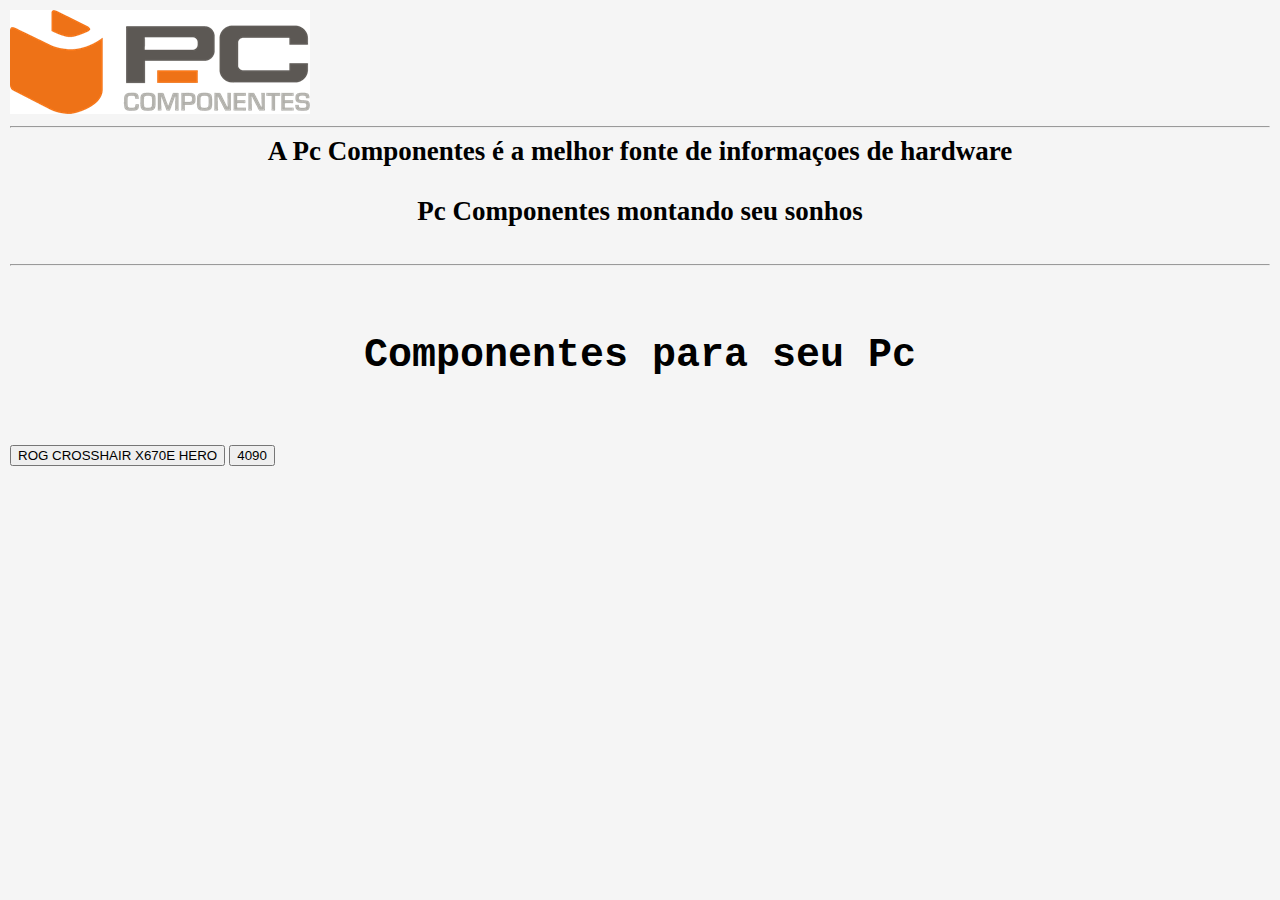
==== index.html @ c6216adf "se quiser sim mano" ====
<!DOCTYPE html>
<meta lang="pt-br">
<head>
    <meta charset="UTF-8">
    <meta name="viewport" content="width=device-width, initial-scale=1.0">
    <title>hardware</title>
    <link rel="stylesheet" href="css/style.css  ">
    <meta name="descripition" content="a melhor revendedora de Peças do norte Brasileiro" >
    <meta name="author" content="Lopes">
    <meta name="descripition" content=" Peças de compiuter">

</head>
<div id="site">
<body>
    <div id="logo"><img src="img/Logo.png" alt=></div>
    <hr>
    <h2>A Pc Componentes é a melhor fonte de informaçoes de hardware</h2>
    <h2>Pc Componentes montando seu sonhos</h2>
    <hr>
    <h5>Componentes para seu Pc</h5>
    <link rel="stylesheet" href="css/style.css">
    <a href="pagina-01.html"><button id="botaop">ROG CROSSHAIR X670E HERO</button></a>
    <a href="pagina-02.html"><button id="botaop">4090</button></a>
</div>
</meta>
---- css/style.css ----
h1 {
    color:black;
    font-size: 20px;
    text-align: left;
}
p{
    color:black;
    text-align:left;
    font-size: 20px;
    font-family: Arial, Helvetica, sans-serif;
    margin-top: 2px;
    
}        
body{
    background-color: whitesmoke;
    margin: 10px;
}





h3 {
    border: solid;
    text-align: left;
    font-size: 14px;
    font-family: Arial, Helvetica, sans-serif;
    border-radius: 9px;
    background-color: red;
    width: fit-content;
    padding: 4px;    
    border-width: 1px;
    color: white;
    font-style: initial;
    text-align: center;
    

}

#imagem {
    width: 800px;
    position: ; 
    height: 40%; 
    left: 25%;
}

#se {
    text-align: center;
    font-size: 20px;

}

#volte {
    color: rgb(0, 255, 8);
    text-align: center;
    font-size: 20px;
    text-decoration:none;
}

.botao{
    border: solid 1px rgb(0, 255, 8);
    border-radius: 13px;
    color: white;
    background-color: rgb(0, 170, 255);
    transition: background-color 0.5s ease, color 0.5s ease, transform 0.5s ease;
    align-items: center;
    width: 24.8%;
    height: 70px;
    border-color: black;
    
}
.botao:hover{
    background-color: rgb(85, 0, 255);
    color: white;
    transform: scale(1.2)
    
}

a {
 text-align: left;
}

h2{
    font-size: 27px;
    height: 60px;
    margin: auto;
    text-align: center;
}
#img{
    left: 400px;
    width: 300px;
    
    

}

h5{
    font-family: 'Courier New', Courier, monospace;
    font-size: 40px;
    text-align: center;
}

.espesificacoes {
    position: absolute;
    top: 40vh;
    right: 20px;
    
}

.video-carro{
    position: relative;
    
}
---- css/style.css ----
h1 {
    color:black;
    font-size: 20px;
    text-align: left;
}
p{
    color:black;
    text-align:left;
    font-size: 20px;
    font-family: Arial, Helvetica, sans-serif;
    margin-top: 2px;
    
}        
body{
    background-color: whitesmoke;
    margin: 10px;
}





h3 {
    border: solid;
    text-align: left;
    font-size: 14px;
    font-family: Arial, Helvetica, sans-serif;
    border-radius: 9px;
    background-color: red;
    width: fit-content;
    padding: 4px;    
    border-width: 1px;
    color: white;
    font-style: initial;
    text-align: center;
    

}

#imagem {
    width: 800px;
    position: ; 
    height: 40%; 
    left: 25%;
}

#se {
    text-align: center;
    font-size: 20px;

}

#volte {
    color: rgb(0, 255, 8);
    text-align: center;
    font-size: 20px;
    text-decoration:none;
}

.botao{
    border: solid 1px rgb(0, 255, 8);
    border-radius: 13px;
    color: white;
    background-color: rgb(0, 170, 255);
    transition: background-color 0.5s ease, color 0.5s ease, transform 0.5s ease;
    align-items: center;
    width: 24.8%;
    height: 70px;
    border-color: black;
    
}
.botao:hover{
    background-color: rgb(85, 0, 255);
    color: white;
    transform: scale(1.2)
    
}

a {
 text-align: left;
}

h2{
    font-size: 27px;
    height: 60px;
    margin: auto;
    text-align: center;
}
#img{
    left: 400px;
    width: 300px;
    
    

}

h5{
    font-family: 'Courier New', Courier, monospace;
    font-size: 40px;
    text-align: center;
}

.espesificacoes {
    position: absolute;
    top: 40vh;
    right: 20px;
    
}

.video-carro{
    position: relative;
    
}
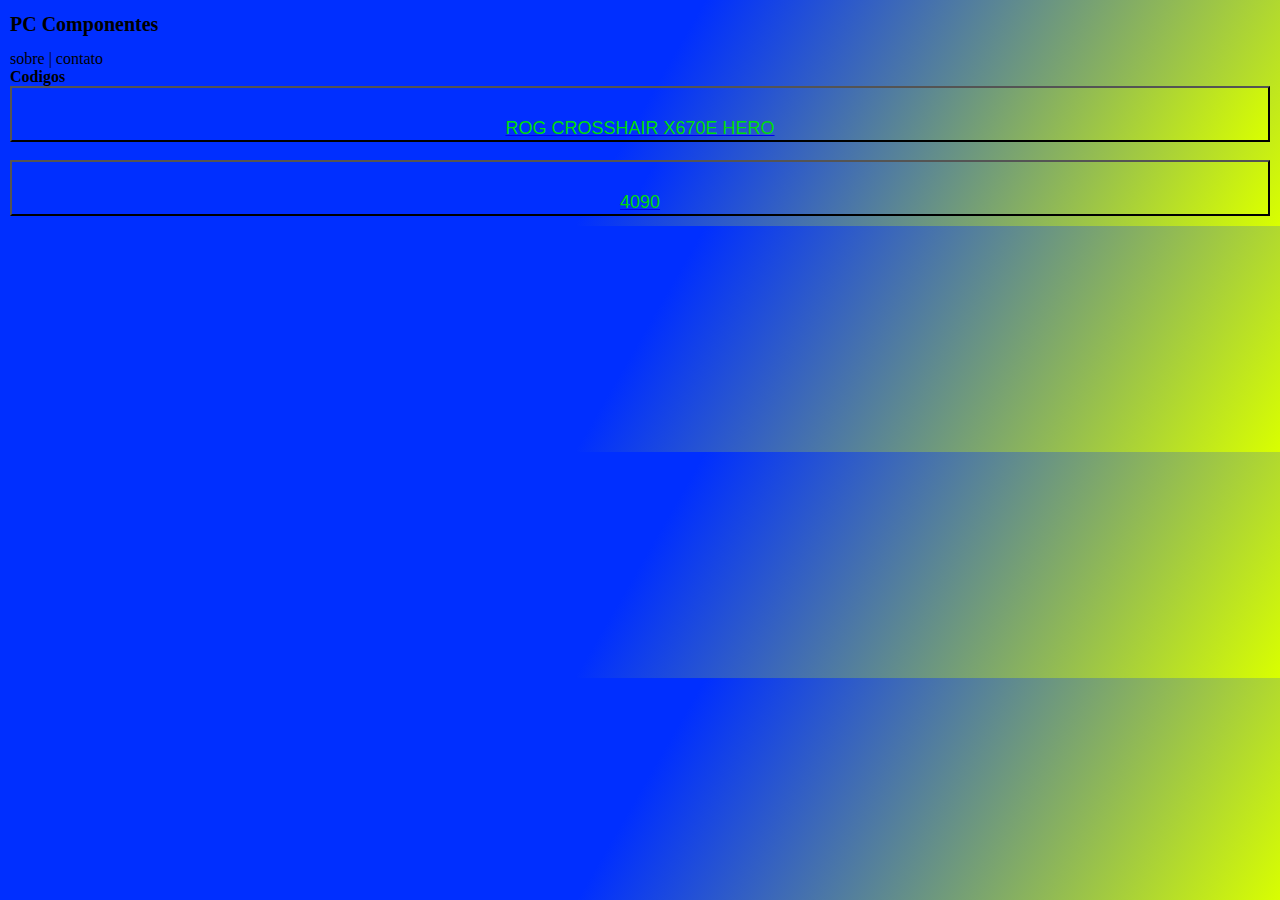
==== commit 6a73aa2a: "a" ====
--- a/index.html
+++ b/index.html
@@ -10,16 +10,31 @@
     <meta name="descripition" content=" Peças de compiuter">
 
 </head>
-<div id="site">
-<body>
-    <div id="logo"><img src="img/Logo.png" alt=></div>
-    <hr>
-    <h2>A Pc Componentes é a melhor fonte de informaçoes de hardware</h2>
-    <h2>Pc Componentes montando seu sonhos</h2>
-    <hr>
-    <h5>Componentes para seu Pc</h5>
-    <link rel="stylesheet" href="css/style.css">
-    <a href="pagina-01.html"><button id="botaop">ROG CROSSHAIR X670E HERO</button></a>
-    <a href="pagina-02.html"><button id="botaop">4090</button></a>
+    <body>
+        <header>
+            <h1>PC Componentes</h1>
+        </header>
+            <main>
+                    <section>
+                        <nav>
+                        sobre | contato
+                        </nav>
+                    </section>
+                        <section>
+                            <!--Informaçoes Das Peças de Ultima Geração-->
+                        </section>
+                    <section>
+                        <header>
+                            <strong>Codigos</strong>        
+                        </header>
+                        <a href="pagina-01.html"><button id="botaop">ROG CROSSHAIR X670E HERO</button></a><br>
+                        <a href="pagina-02.html"><button id="botaop">4090</button></a>
+                    </section>
+            </main>
+        <footer>
+            
+        </footer>
+    </body>
+    
 </div>
 </meta>--- a/css/style.css
+++ b/css/style.css
@@ -2,6 +2,9 @@
     color:black;
     font-size: 20px;
     text-align: left;
+}
+body{
+    background-image: linear-gradient(120deg,#002fff 50%,#d9ff00);
 }
 p{
     color:black;
@@ -15,10 +18,6 @@
     background-color: whitesmoke;
     margin: 10px;
 }
-
-
-
-
 
 h3 {
     border: solid;
@@ -37,9 +36,18 @@
 
 }
 
+#logo {
+    padding-top: 30px;
+    width: 100%;
+    text-align: center;
+    max-width: 100%;
+    display: block;
+    margin: 0 auto;
+}
+
 #imagem {
     width: 800px;
-    position: ; 
+    position: center ; 
     height: 40%; 
     left: 25%;
 }
@@ -62,7 +70,6 @@
     border-radius: 13px;
     color: white;
     background-color: rgb(0, 170, 255);
-    transition: background-color 0.5s ease, color 0.5s ease, transform 0.5s ease;
     align-items: center;
     width: 24.8%;
     height: 70px;
@@ -76,9 +83,6 @@
     
 }
 
-a {
- text-align: left;
-}
 
 h2{
     font-size: 27px;
@@ -86,12 +90,10 @@
     margin: auto;
     text-align: center;
 }
+
 #img{
     left: 400px;
     width: 300px;
-    
-    
-
 }
 
 h5{
@@ -100,14 +102,22 @@
     text-align: center;
 }
 
-.espesificacoes {
-    position: absolute;
-    top: 40vh;
-    right: 20px;
+
+
     
+
+#botaop{
+    background-image: linear-gradient(120deg,#002fff 50%,#d9ff00);
+    padding-top: 30px;
+    width: 100%;
+    text-align: center;
+    max-width: 100%;
+    margin: 0 auto;
+    font-family: 'Franklin Gothic Medium', 'Arial Narrow', Arial, sans-serif;
+    font-size: 18px;
+    color:rgb(0, 221, 7);
+    display: flex;   
+    align-items: center; 
+    justify-content: center; 
 }
 
-.video-carro{
-    position: relative;
-    
-}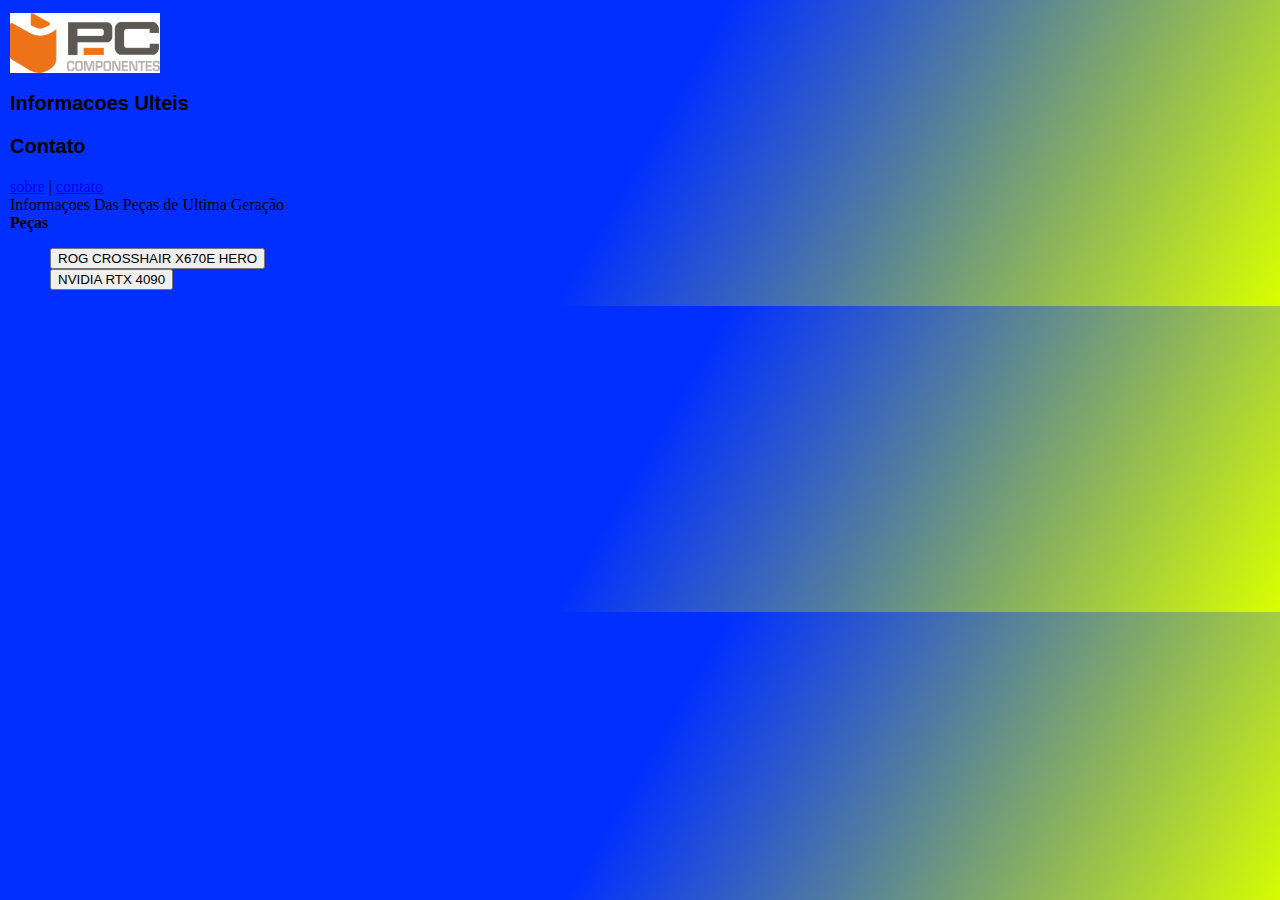
==== commit 91a8e897: "caws" ====
--- a/index.html
+++ b/index.html
@@ -12,25 +12,32 @@
 </head>
     <body>
         <header>
-            <h1>PC Componentes</h1>
+            
+            <h1><img src="img/Logo.png" width="150" height="60"></h1>
         </header>
-            <main>
-                    <section>
+            <main id="header">
+                <p id="pid"><strong>Informacoes Ulteis  </strong></p>
+                    <section id="informacoes">
                         <nav>
-                        sobre | contato
+                            <p id="pid"><strong>Contato</strong></p>
+                        <a href="Informacoes1.html">sobre</a> | <a href="Informacoes2.html"> contato </a>
                         </nav>
                     </section>
-                        <section>
-                            <!--Informaçoes Das Peças de Ultima Geração-->
-                        </section>
-                    <section>
+            </main>
+            <div id=" separacao"></div>
+                    <section id="secaodois">
+                        Informaçoes Das Peças de Ultima Geração
+                     
                         <header>
-                            <strong>Codigos</strong>        
+                            <strong>Peças</strong>        
                         </header>
-                        <a href="pagina-01.html"><button id="botaop">ROG CROSSHAIR X670E HERO</button></a><br>
-                        <a href="pagina-02.html"><button id="botaop">4090</button></a>
+                        <ul>
+                            <li style="list-style: none;"><a href="pagina-01.html"><button id="um">ROG CROSSHAIR X670E HERO</button></a></li>
+                            <li style="list-style: none;"><a href="pagina-02.html"><button id="um">NVIDIA RTX 4090</button></a></li>
+                        </ul>
+                        
                     </section>
-            </main>
+            
         <footer>
             
         </footer>
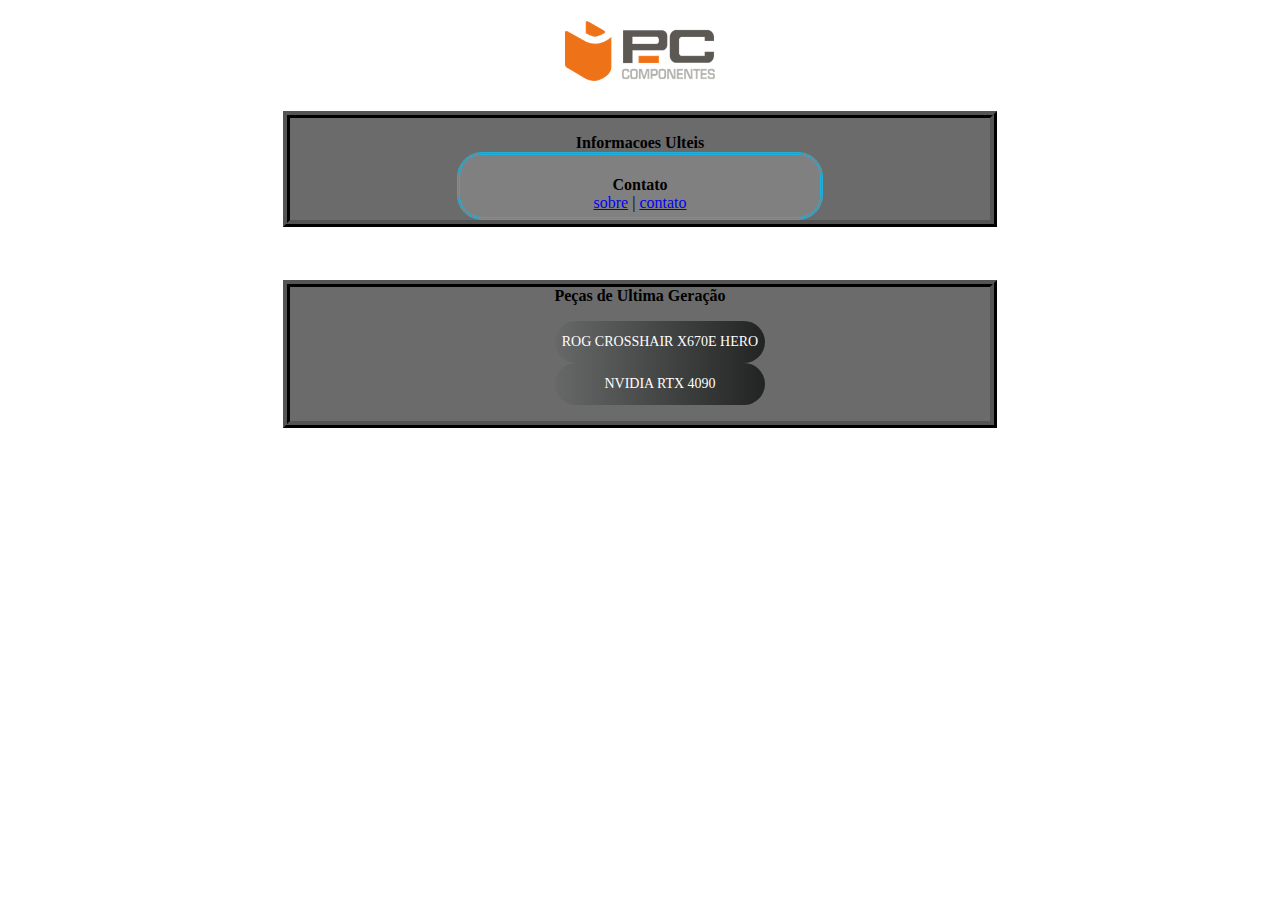
==== commit afb75085: ",hdx" ====
--- a/index.html
+++ b/index.html
@@ -24,19 +24,19 @@
                         </nav>
                     </section>
             </main>
-            <div id=" separacao"></div>
-                    <section id="secaodois">
-                        Informaçoes Das Peças de Ultima Geração
-                     
-                        <header>
-                            <strong>Peças</strong>        
-                        </header>
-                        <ul>
-                            <li style="list-style: none;"><a href="pagina-01.html"><button id="um">ROG CROSSHAIR X670E HERO</button></a></li>
-                            <li style="list-style: none;"><a href="pagina-02.html"><button id="um">NVIDIA RTX 4090</button></a></li>
-                        </ul>
+            <div id=" separacao">
+                <p> ㅤ</p>
+            </div>
+            <section id="secaodois">        
+                <header>
+                    <strong>Peças de Ultima Geração</strong>        
+                </header>
+                <ul>
+                    <li style="list-style: none;"><a href="pagina-01.html"><button id="um">ROG CROSSHAIR X670E HERO</button></a></li>
+                    <li style="list-style: none;"><a href="pagina-02.html"><button id="um">NVIDIA RTX 4090</button></a></li>
+                </ul>
                         
-                    </section>
+            </section>
             
         <footer>
             
--- a/css/style.css
+++ b/css/style.css
@@ -1,123 +1,110 @@
-h1 {
-    color:black;
-    font-size: 20px;
-    text-align: left;
-}
-body{
-    background-image: linear-gradient(120deg,#002fff 50%,#d9ff00);
-}
-p{
-    color:black;
-    text-align:left;
-    font-size: 20px;
-    font-family: Arial, Helvetica, sans-serif;
-    margin-top: 2px;
-    
-}        
-body{
-    background-color: whitesmoke;
-    margin: 10px;
+body {
+    border-radius: 50px;
+    background-image: url(backgroud.jpg);
+    background-repeat: no-repeat;
+    background-size: cover;
+    margin: 0%;
 }
 
-h3 {
-    border: solid;
-    text-align: left;
-    font-size: 14px;
-    font-family: Arial, Helvetica, sans-serif;
-    border-radius: 9px;
-    background-color: red;
-    width: fit-content;
-    padding: 4px;    
-    border-width: 1px;
-    color: white;
-    font-style: initial;
+h1 {
     text-align: center;
-    
+}
 
+#infos {
+    text-align: center;
+}
+
+#header {
+    border: 7px ridge rgb(0, 0, 0);
+    text-align: center;
+    background: #6b6b6b;
+    width: 700px;
+    margin: auto;
+}
+
+#separacao{
+  margin-top: 5cm;
+  margin-bottom: 5cm;
+}
+#pid {
+    margin-bottom: 0px;
+}
+
+#informacoes {
+    border: 3px double rgb(32, 176, 219);
+    border-radius: 25px;
+    padding: 5px;
+    background-color: grey;
+    margin: auto;
+    width: 50%;
+  
 }
 
 #logo {
-    padding-top: 30px;
-    width: 100%;
-    text-align: center;
-    max-width: 100%;
-    display: block;
-    margin: 0 auto;
+    align-items: start;
 }
 
-#imagem {
-    width: 800px;
-    position: center ; 
-    height: 40%; 
-    left: 25%;
-}
-
-#se {
+#secaodois {
+    border: 7px ridge rgb(0, 0, 0);
     text-align: center;
-    font-size: 20px;
-
-}
-
-#volte {
-    color: rgb(0, 255, 8);
-    text-align: center;
-    font-size: 20px;
-    text-decoration:none;
-}
-
-.botao{
-    border: solid 1px rgb(0, 255, 8);
-    border-radius: 13px;
-    color: white;
-    background-color: rgb(0, 170, 255);
-    align-items: center;
-    width: 24.8%;
-    height: 70px;
-    border-color: black;
-    
-}
-.botao:hover{
-    background-color: rgb(85, 0, 255);
-    color: white;
-    transform: scale(1.2)
-    
+    background: #6b6b6b;
+    width: 700px;
+    margin: auto;
 }
 
 
-h2{
-    font-size: 27px;
-    height: 60px;
-    margin: auto;
+#um {
+    text-decoration: none;
+    position: relative;
+    border: none;
+    font-size: 14px;
+    font-family: inherit;
+    cursor: pointer;
+    color: #fff;
+    width: 15em;
+    height: 3em;
+    line-height: 2em;
     text-align: center;
-}
+    background: linear-gradient(90deg, #676969, #000000, #cecdcb);
+    background-size: 300%;
+    border-radius: 30px;
 
-#img{
-    left: 400px;
-    width: 300px;
-}
-
-h5{
-    font-family: 'Courier New', Courier, monospace;
-    font-size: 40px;
-    text-align: center;
-}
-
-
-
-    
-
-#botaop{
-    background-image: linear-gradient(120deg,#002fff 50%,#d9ff00);
-    padding-top: 30px;
-    width: 100%;
-    text-align: center;
-    max-width: 100%;
-    margin: 0 auto;
-    font-family: 'Franklin Gothic Medium', 'Arial Narrow', Arial, sans-serif;
-    font-size: 18px;
-    color:rgb(0, 221, 7);
-    display: flex;   
-    align-items: center; 
-    justify-content: center; 
-}
-
+  }
+  
+  #um:hover {
+    animation: ani 8s linear infinite;
+    border: none;
+  }
+  
+  @keyframes ani {
+    0% {
+      background-position: 0%;
+    }
+  
+    100% {
+      background-position: 400%;
+    }
+  }
+  
+  #um:before {
+    content: "";
+    position: absolute;
+    top: -5px;
+    left: -5px;
+    right: -5px;
+    bottom: -5px;
+    z-index: -1;
+    background: linear-gradient(90deg, #676969, #000000, #cecdcb);
+    background-size: 400%;
+    border-radius: 35px;
+    transition: 1s;
+  }
+  
+  #um:hover::before {
+    filter: blur(20px);
+  }
+  
+  #um:active {
+    background: linear-gradient(50deg, #676969, #000000, #cecdcb);
+  }
+  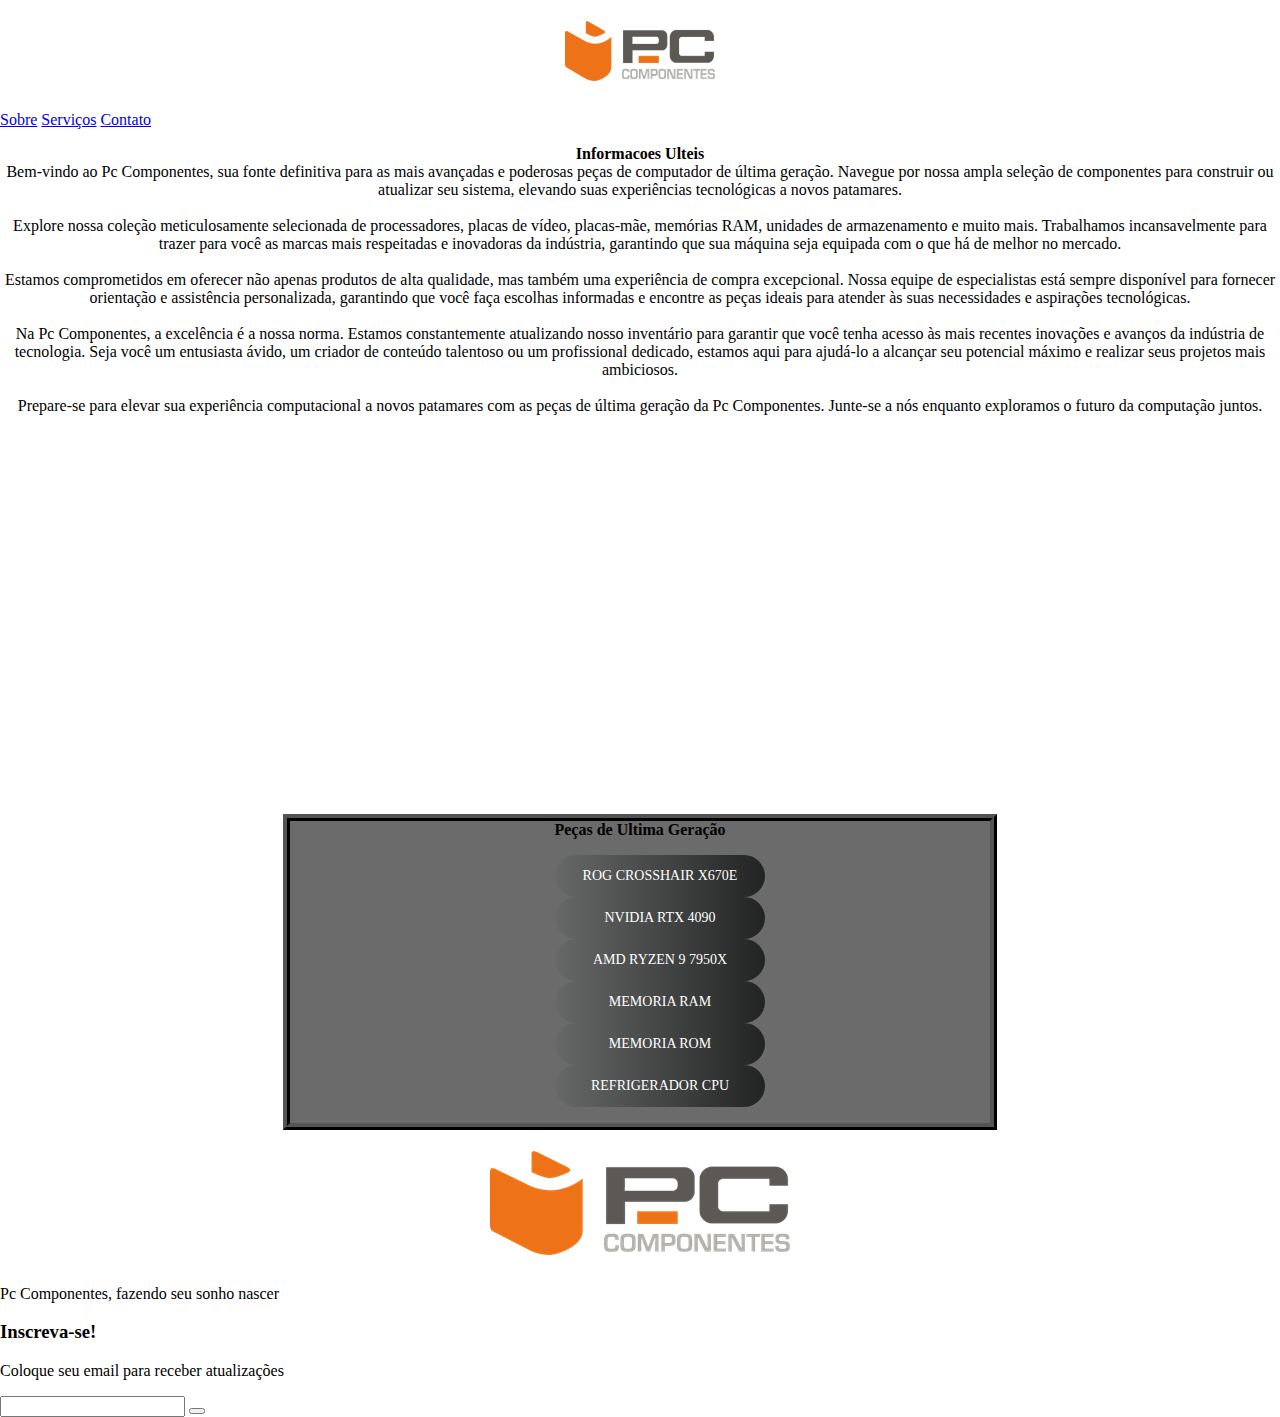
==== commit ea1011bc: "lopes" ====
--- a/index.html
+++ b/index.html
@@ -4,44 +4,100 @@
     <meta charset="UTF-8">
     <meta name="viewport" content="width=device-width, initial-scale=1.0">
     <title>hardware</title>
+    <link rel="stylesheet" href="https://cdnjs.cloudflare.com/ajax/libs/font-awesome/6.2.1/css/all.min.css" integrity="sha512-MV7K8+y+gLIBoVD59lQIYicR65iaqukzvf/nwasF0nqhPay5w/9lJmVM2hMDcnK1OnMGCdVK+iQrJ7lzPJQd1w==" crossorigin="anonymous" referrerpolicy="no-referrer" />
     <link rel="stylesheet" href="css/style.css  ">
     <meta name="descripition" content="a melhor revendedora de Peças do norte Brasileiro" >
     <meta name="author" content="Lopes">
     <meta name="descripition" content=" Peças de compiuter">
-
 </head>
-    <body>
+<body>
+    <header>
+        <nav>
+        <div class="container nav-container">
+            <div class="header-title"><h1><img src="img/Logo.png" width="150vw" height="60vh"></h1></div>
+            <div class="header-list">
+                <a href="#infos">Sobre</a>
+                <a href="#secaodois">Serviços</a>
+                <a href="#footer_content">Contato</a>
+            </div>
+            <div class="header-toggle" onclick="trocar()">
+                <div class="bar"></div>
+                <div class="bar"></div>
+                <div class="bar"></div>
+            </div>
+        </div>
+        </nav>
+    </header>
+    <main id="infos">
+        <p id="pid"><strong>Informacoes Ulteis</strong><br>
+            Bem-vindo ao Pc Componentes, sua fonte definitiva para as mais avançadas e poderosas peças de computador de última geração. 
+            Navegue por nossa ampla seleção de componentes para construir ou atualizar seu sistema, elevando suas experiências tecnológicas a 
+            novos patamares.<br><br>
+            Explore nossa coleção meticulosamente selecionada de processadores, placas de vídeo, placas-mãe, memórias RAM, unidades de 
+            armazenamento e muito mais. Trabalhamos incansavelmente para trazer para você as marcas mais respeitadas e inovadoras da 
+            indústria, garantindo que sua máquina seja equipada com o que há de melhor no mercado.<br><br>
+            Estamos comprometidos em oferecer não apenas produtos de alta qualidade, mas também uma experiência
+            de compra excepcional. Nossa equipe de especialistas está sempre disponível para fornecer orientação e assistência 
+            personalizada, garantindo que você faça escolhas informadas e encontre as peças ideais para atender às suas necessidades e 
+            aspirações tecnológicas.<br><br>
+            Na Pc Componentes, a excelência é a nossa norma. Estamos constantemente atualizando nosso inventário para garantir 
+            que você tenha acesso às mais recentes inovações e avanços da indústria de tecnologia. Seja você um entusiasta ávido,
+            um criador de conteúdo talentoso ou um profissional dedicado, estamos aqui para ajudá-lo a alcançar seu potencial máximo e 
+            realizar seus projetos mais ambiciosos.<br><br>
+            Prepare-se para elevar sua experiência computacional a novos patamares com as peças de última geração da Pc Componentes. 
+            Junte-se a nós enquanto exploramos o futuro da computação juntos.
+        </p>
+    </main>
+    <div id="separacao">
+        <p>ㅤ</p>
+    </div>
+    <section id="secaodois">        
         <header>
-            
-            <h1><img src="img/Logo.png" width="150" height="60"></h1>
+            <strong>Peças de Ultima Geração</strong>        
         </header>
-            <main id="header">
-                <p id="pid"><strong>Informacoes Ulteis  </strong></p>
-                    <section id="informacoes">
-                        <nav>
-                            <p id="pid"><strong>Contato</strong></p>
-                        <a href="Informacoes1.html">sobre</a> | <a href="Informacoes2.html"> contato </a>
-                        </nav>
-                    </section>
-            </main>
-            <div id=" separacao">
-                <p> ㅤ</p>
+        <ul>
+            <li style="list-style: none;"><a href="placamae.html"><button id="um">ROG CROSSHAIR X670E </button></a></li>
+            <li style="list-style: none;"><a href="placadevideo.html"><button id="um">NVIDIA RTX 4090</button></a></li>
+            <li style="list-style: none;"><a href="processador.html"><button id="um">AMD RYZEN 9 7950X</button></a></li>
+            <li style="list-style: none;"><a href="Memoria RAM.html"><button id="um">MEMORIA RAM</button></a></li>
+            <li style="list-style: none;"><a href="memoria ROM.html"><button id="um">MEMORIA ROM</button></a></li>
+            <li style="list-style: none;"><a href="refrigerador.html"><button id="um">REFRIGERADOR CPU</button></a></li>
+        </ul>        
+    </section>
+    <footer>
+        <div id="footer_content">
+            <nav id="footer_nav">
+                <div id="footer_contacts">
+                    <h1><img src="img/Logo.png"></h1>
+                    <p>Pc Componentes, fazendo seu sonho nascer</p>
+                </div>
+                <div id="footer_social_media">
+                    <a href="#" class="footer-link" id="instagram">
+                        <i class="fa-brands fa-instagram"></i>
+                    </a>
+                    <a href="#" class="footer-link" id="facebook">
+                        <i class="fa-brands fa-facebook-f"></i>
+                    </a>
+                    <a href="#" class="footer-link" id="whatsapp">
+                        <i class="fa-brands fa-whatsapp"></i>
+                    </a>
+                </div>
+            </nav>
+            <div id="footer_subscribe">
+                <h3>Inscreva-se!</h3>
+                <p>Coloque seu email para receber atualizações</p>
+                <div id="input_group">
+                    <input type="email" id="email">
+                    <button><i class="fa-regular fa-envelope"></i></button>
+                </div>
             </div>
-            <section id="secaodois">        
-                <header>
-                    <strong>Peças de Ultima Geração</strong>        
-                </header>
-                <ul>
-                    <li style="list-style: none;"><a href="pagina-01.html"><button id="um">ROG CROSSHAIR X670E HERO</button></a></li>
-                    <li style="list-style: none;"><a href="pagina-02.html"><button id="um">NVIDIA RTX 4090</button></a></li>
-                </ul>
-                        
-            </section>
-            
-        <footer>
-            
-        </footer>
-    </body>
-    
-</div>
-</meta>+        </div>
+    </footer>
+    <script>
+        function trocar() {
+            document.querySelector('.header-list').classList.toggle('active');
+            document.querySelector('.header-toggle').classList.toggle('active');
+        }
+    </script>
+</body>
+</html>
--- a/css/style.css
+++ b/css/style.css
@@ -1,9 +1,11 @@
 body {
-    border-radius: 50px;
+
     background-image: url(backgroud.jpg);
     background-repeat: no-repeat;
-    background-size: cover;
+    background-size: 250%;
     margin: 0%;
+
+
 }
 
 h1 {
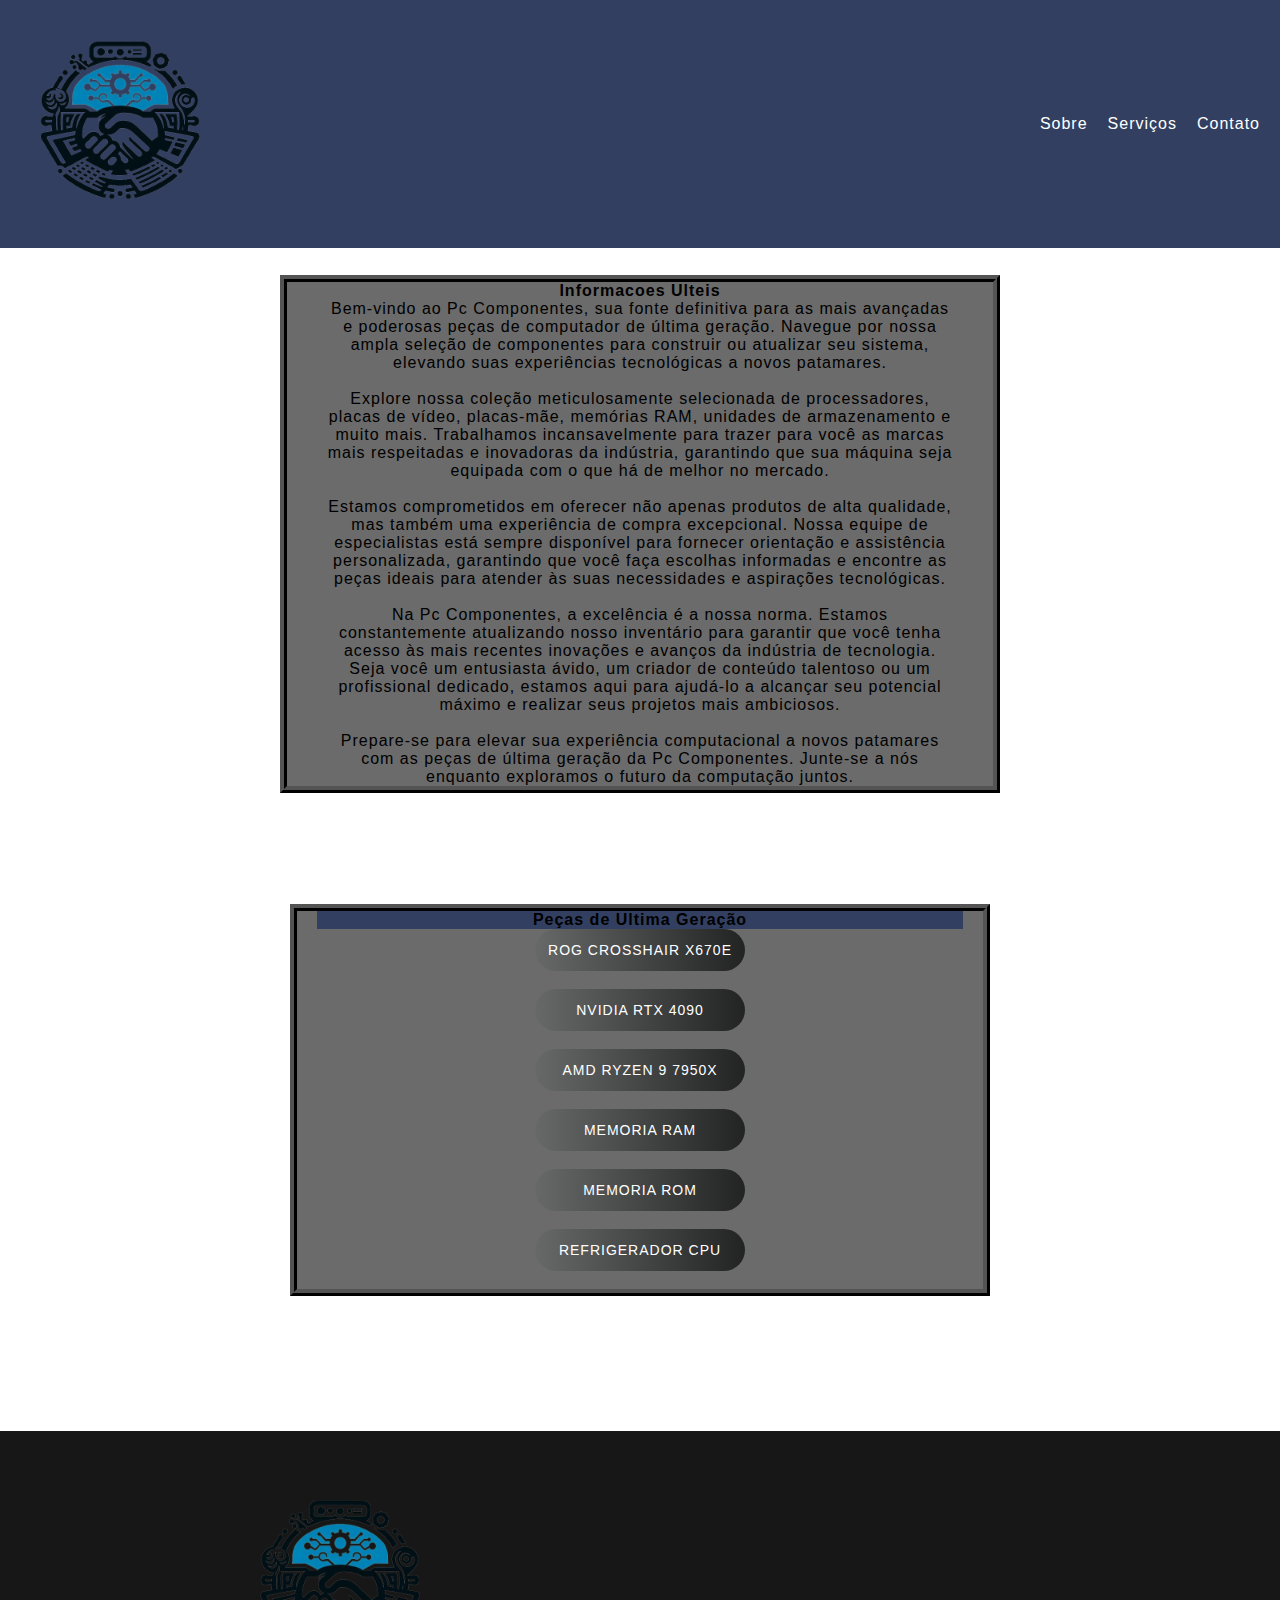
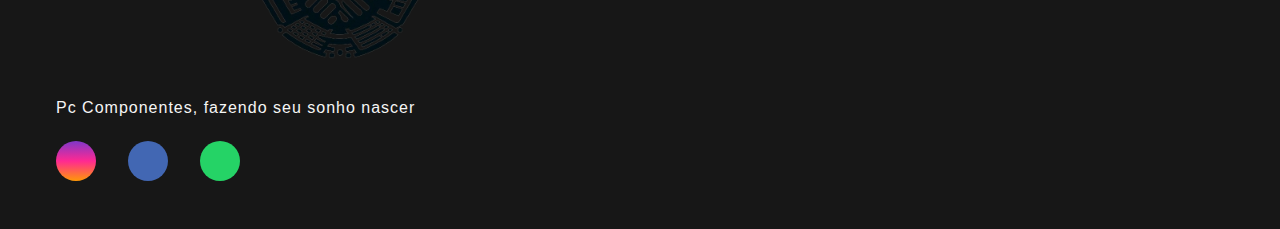
==== commit 639f95b4: "af" ====
--- a/index.html
+++ b/index.html
@@ -14,7 +14,7 @@
     <header>
         <nav>
         <div class="container nav-container">
-            <div class="header-title"><h1><img src="img/Logo.png" width="150vw" height="60vh"></h1></div>
+            <div class="header-title"><h1><img src="img/Logo.png" width="200vw" height="200vh"></h1></div>
             <div class="header-list">
                 <a href="#infos">Sobre</a>
                 <a href="#secaodois">Serviços</a>
@@ -54,7 +54,7 @@
     <section id="secaodois">        
         <header>
             <strong>Peças de Ultima Geração</strong>        
-        </header>
+        </header>  
         <ul>
             <li style="list-style: none;"><a href="placamae.html"><button id="um">ROG CROSSHAIR X670E </button></a></li>
             <li style="list-style: none;"><a href="placadevideo.html"><button id="um">NVIDIA RTX 4090</button></a></li>
@@ -68,7 +68,7 @@
         <div id="footer_content">
             <nav id="footer_nav">
                 <div id="footer_contacts">
-                    <h1><img src="img/Logo.png"></h1>
+                    <h1><img src="img/Logo.png" width="200vw" height="200vh"></h1>
                     <p>Pc Componentes, fazendo seu sonho nascer</p>
                 </div>
                 <div id="footer_social_media">
@@ -83,13 +83,7 @@
                     </a>
                 </div>
             </nav>
-            <div id="footer_subscribe">
-                <h3>Inscreva-se!</h3>
-                <p>Coloque seu email para receber atualizações</p>
-                <div id="input_group">
-                    <input type="email" id="email">
-                    <button><i class="fa-regular fa-envelope"></i></button>
-                </div>
+            
             </div>
         </div>
     </footer>
--- a/css/style.css
+++ b/css/style.css
@@ -1,112 +1,323 @@
 body {
-
-    background-image: url(backgroud.jpg);
-    background-repeat: no-repeat;
-    background-size: 250%;
-    margin: 0%;
-
-
+  background-image: url(backgroud.jpg);
+  background-repeat: no-repeat;
+  background-size: cover;
+  margin: 0%;
+  display: flex;
+  flex-direction: column;
+  min-height: 100vh; 
+  overflow-x: hidden;
+}
+
+#content-wrapper {
+  flex-grow: 1;
+}
+
+#pid {
+  max-width: 100vw;
+  margin: auto;
+  padding: 0 20px; 
 }
 
 h1 {
-    text-align: center;
+  text-align: center;
 }
 
 #infos {
-    text-align: center;
-}
-
-#header {
-    border: 7px ridge rgb(0, 0, 0);
-    text-align: center;
-    background: #6b6b6b;
-    width: 700px;
-    margin: auto;
-}
-
-#separacao{
-  margin-top: 5cm;
-  margin-bottom: 5cm;
-}
-#pid {
-    margin-bottom: 0px;
-}
-
-#informacoes {
-    border: 3px double rgb(32, 176, 219);
-    border-radius: 25px;
-    padding: 5px;
-    background-color: grey;
-    margin: auto;
-    width: 50%;
+  text-align: center;
+  max-width: 100%;
+  margin: auto;
+  padding: 0 20px;
+}
+
+#infos {
+  border: 7px ridge rgb(0, 0, 0);
+  text-align: center;
+  background: #6b6b6b;
+  width: 80vh;
+  margin: auto;
+  margin-top: 3vh;
+}
+
+#secaodois {
+  border: 7px ridge rgb(0, 0, 0);
+  text-align: center;
+  background: #6b6b6b;
+  width: 700px;
+  margin: auto;
+  margin-bottom: 15vh;
+  margin-top: 10vh;
+  max-width: 100%; 
+  padding: 0 20px;
+}
+
+#um {
+  text-decoration: none;
+  position: relative;
+  text-align: center;
+  border: none;
+  font-size: 14px;
+  font-family: inherit;
+  cursor: pointer;
+  color: #fff;
+  width: 15em;
+  height: 3em;
+  line-height: 2em;
+  background: linear-gradient(90deg, #676969, #000000, #cecdcb);
+  background-size: 300%;
+  border-radius: 30px;
+  margin-bottom: 2vh;
+}
+
+#um:hover {
+  animation: ani 8s linear infinite;
+  border: none;
+}
+
+@keyframes ani {
+  0% {
+      background-position: 0%;
+  }
+
+  100% {
+      background-position: 400%;
+  }
+}
+
+#um:before {
+  content: "";
+  position: absolute;
+  top: -5px;
+  left: -5px;
+  right: -5px;
+  bottom: -5px;
+  z-index: -1;
+  background: linear-gradient(90deg, #676969, #000000, #cecdcb);
+  background-size: 400%;
+  border-radius: 35px;
+  transition: 1s;
+}
+
+#um:hover::before {
+  filter: blur(20px);
+}
+
+#um:active {
+  background: linear-gradient(50deg, #676969, #000000, #cecdcb);
+}
+
+@import url('https://fonts.googleapis.com/css2?family=Inter:wght@100;200;300;400;500;600&display=swap');
+
+:root {
+  --color-neutral-0: #0e0c0c;
+  --color-neutral-10: #171717;
+  --color-neutral-30: #a8a29e;
+  --color-neutral-40: #f5f5f5;
+}
+
+* {
+  font-family: 'Inter', sans-serif;
+  margin: 0;
+  padding: 0;
+  box-sizing: border-box;
+  letter-spacing: 1px;
+}
+
+footer {
+  margin-top: auto; 
+  width: 100%;
+  color: var(--color-neutral-40);
+}
+
+.footer-link {
+  text-decoration: none;
+}
+
+#footer_content {
+  background-color: var(--color-neutral-10);
+  display: grid;
+  grid-template-columns: repeat(2, 1fr);
+  padding: 3rem 3.5rem;
+  gap: 2rem;
+}
+
+#footer_contacts h1 {
+  margin-bottom: 0.75rem;
+}
+
+#footer_social_media {
+  display: flex;
+  gap: 2rem;
+  margin-top: 1.5rem;
+} 
+
+#footer_social_media .footer-link {
+  display: flex;
+  align-items: center;
+  justify-content: center;
+  height: 2.5rem;
+  width: 2.5rem;
+  color: var(--color-neutral-40);
+  border-radius: 50%;
+  transition: all 0.4s;
+}
+
+#footer_social_media .footer-link i {
+  font-size: 1.25rem;    
+}
+
+#footer_social_media .footer-link:hover {
+  opacity: 0.8;
+}
+
+#instagram {
+  background: linear-gradient(#7f37c9, #ff2992, #ff9807);
+}
+
+#facebook {
+  background-color: #4267b3;
+}
+
+#whatsapp {
+  background-color: #25d366;
+}
+
+#footer_subscribe {
+  display: flex;
+  flex-direction: column;
+  gap: 1.5rem;
+}
+
+#footer_subscribe p {
+  color: var(--color-neutral-30);
+}
+
+#input_group {
+  display: flex;
+  align-items: center;
+  background-color: var(--color-neutral-0);
+  border-radius: 4px;
+}
+
+#input_group input {
+  all: unset;
+  padding: 0.75rem;
+  width: 100%;
+}
+
+#input_group button {
+  background-color: #7f37c9;
+  border: none;
+  color: var(--color-neutral-40);
+  padding: 0px 1.25rem;
+  font-size: 1.125rem;
+  height: 100%;
+  border-radius: 0px 4px 4px 0px;
+  cursor: pointer;
+  transition: all 0.4s;
+}
+
+#input_group button:hover {
+  opacity: 0.8;
+}
+
+#footer_copyright {
+  display: flex;
+  justify-content: center;
+  background-color: var(--color-neutral-0);
+  font-size: 0.9rem;
+  padding: 1.5rem;
+  font-weight: 100;
+}
+
+@media screen and (max-width: 426px) {
+  #footer_content {
+      grid-template-columns: repeat(1, 1fr);
+      padding: 3rem 2rem;
+  }
+}
+
+@import url('https://fonts.googleapis.com/css2?family=Poppins:wght@100;200;300;400;500;600;700;800;900&display=swap');
+
+*{
+  margin: 0;
+  padding: 0;
+  box-sizing: border-box;
+}
+
+
+
+.container{
+  max-width: 1280px;
+  margin: auto;
+}
+
+header{
+  background-color: #323F61;
+}
+
+.nav-container{
+  display: flex;
+  justify-content: space-between;
+  align-items: center;
+  padding: 20px;
+}
+
+.header-title h1{
+  color: white;
+}
+
+.header-list{
+  display: flex;
+  gap: 20px;
+}
+.header-list.active{
+  display: flex;
+  flex-direction: column;
+  align-items: center;
+  position: absolute;
+  top: 80px;
+  left: 0;
+  width: 100vw;
+  background: #323F61;
+  padding: 20px 0;
+}
+
+.header-list a{
+  color: white;
+  text-decoration: none;
+  transition: all .3s;
+}
+.header-list a:hover{
+  color: #98d1e5;
+}
+
+.header-toggle{
+  display: none;
+  flex-direction: column;
+  gap: 5px;
+  cursor: pointer;
+}
+
+.header-toggle.active{
+  opacity: 0.7;
+}
+
+.bar{
+  width: 25px;
+  height: 3px;
+  background: white;
+  border-radius: 10px;
+}
+
+@media screen and (max-width: 768px){
   
-}
-
-#logo {
-    align-items: start;
-}
-
-#secaodois {
-    border: 7px ridge rgb(0, 0, 0);
-    text-align: center;
-    background: #6b6b6b;
-    width: 700px;
-    margin: auto;
-}
-
-
-#um {
-    text-decoration: none;
-    position: relative;
-    border: none;
-    font-size: 14px;
-    font-family: inherit;
-    cursor: pointer;
-    color: #fff;
-    width: 15em;
-    height: 3em;
-    line-height: 2em;
-    text-align: center;
-    background: linear-gradient(90deg, #676969, #000000, #cecdcb);
-    background-size: 300%;
-    border-radius: 30px;
-
+  .header-list{
+    display: none;
   }
   
-  #um:hover {
-    animation: ani 8s linear infinite;
-    border: none;
+  .header-toggle{
+    display: flex;
   }
   
-  @keyframes ani {
-    0% {
-      background-position: 0%;
-    }
-  
-    100% {
-      background-position: 400%;
-    }
-  }
-  
-  #um:before {
-    content: "";
-    position: absolute;
-    top: -5px;
-    left: -5px;
-    right: -5px;
-    bottom: -5px;
-    z-index: -1;
-    background: linear-gradient(90deg, #676969, #000000, #cecdcb);
-    background-size: 400%;
-    border-radius: 35px;
-    transition: 1s;
-  }
-  
-  #um:hover::before {
-    filter: blur(20px);
-  }
-  
-  #um:active {
-    background: linear-gradient(50deg, #676969, #000000, #cecdcb);
-  }
-  +} 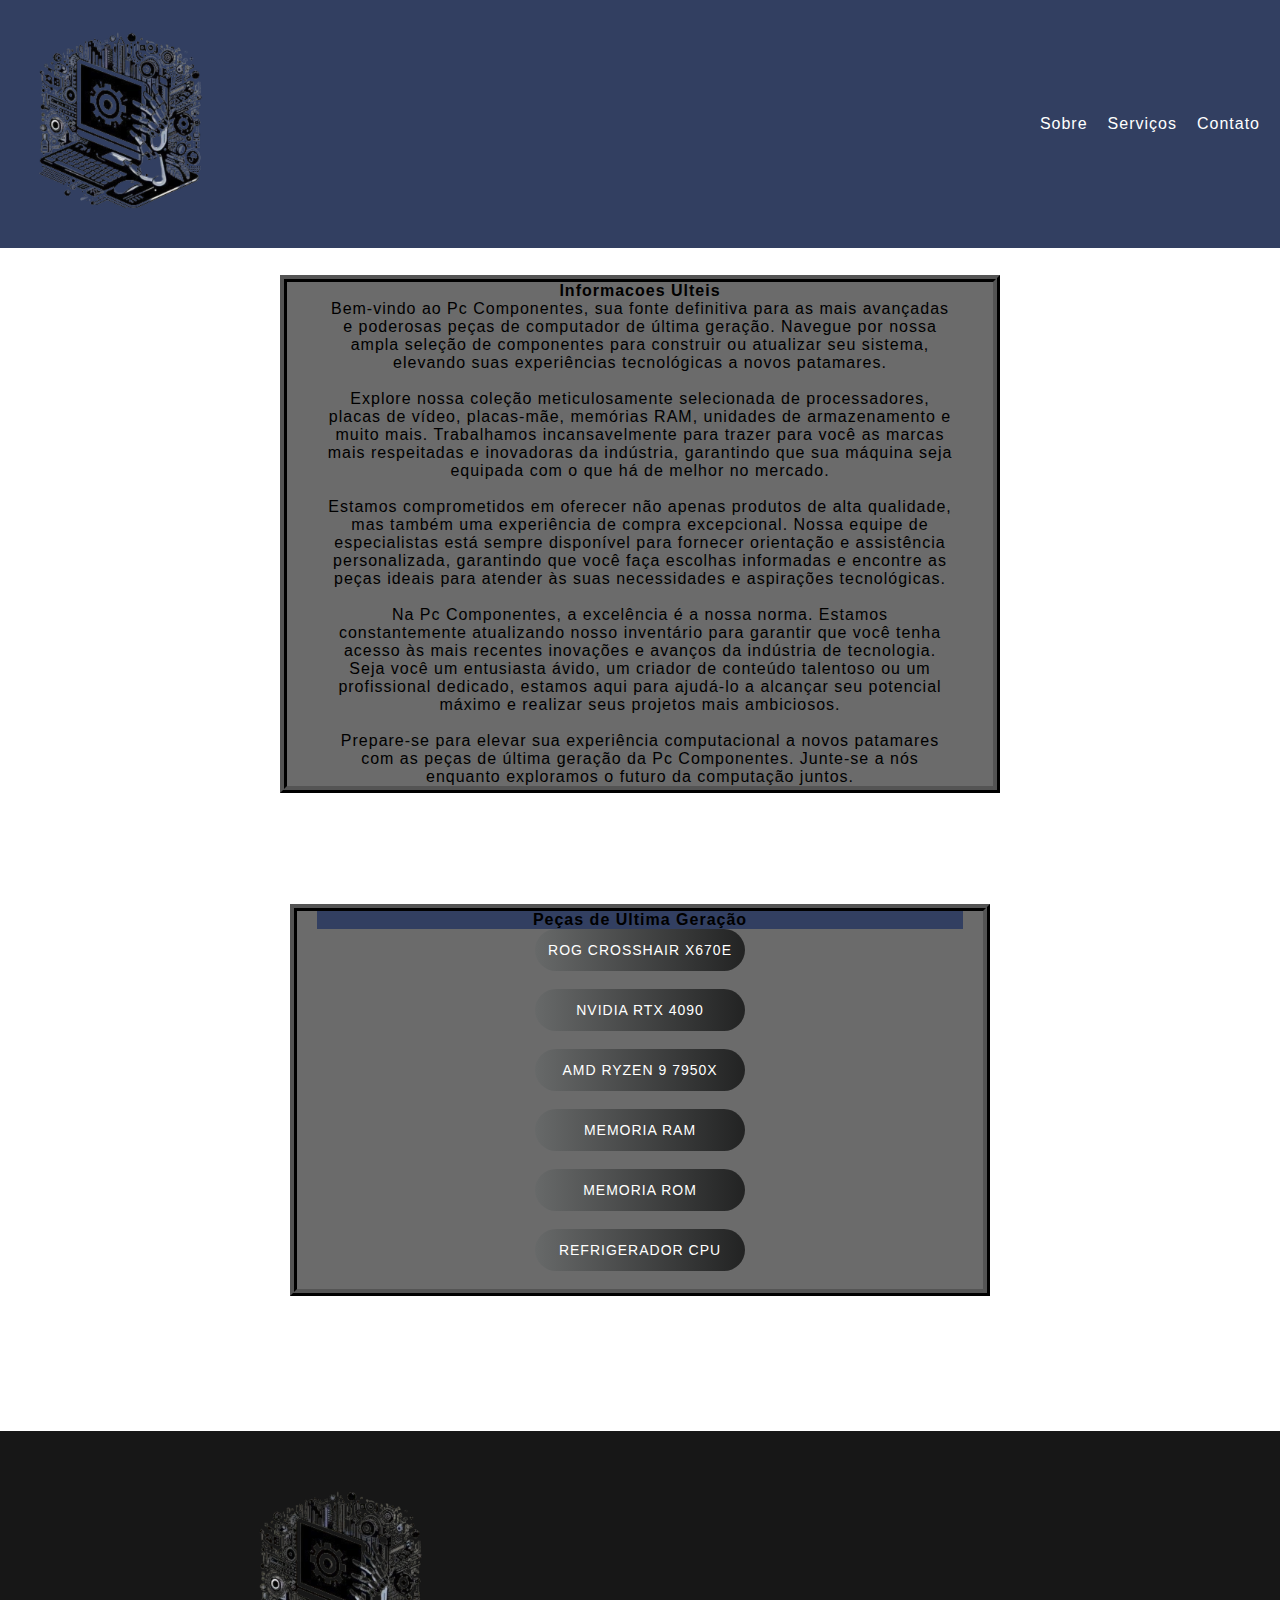
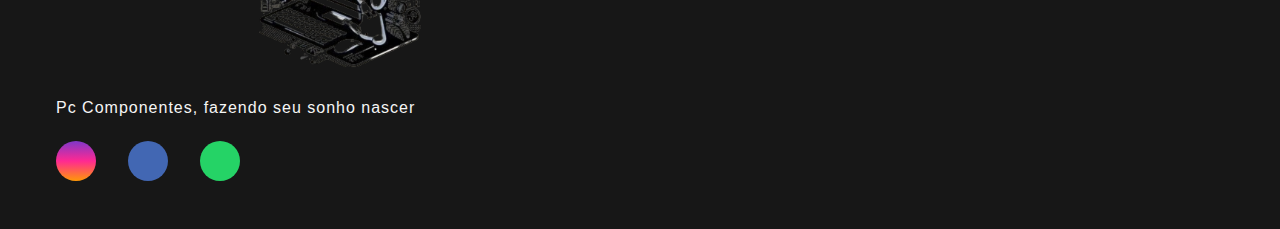
==== commit 9fc9ecf2: "Update index.htmla" ====
--- a/index.html
+++ b/index.html
@@ -3,7 +3,7 @@
 <head>
     <meta charset="UTF-8">
     <meta name="viewport" content="width=device-width, initial-scale=1.0">
-    <title>hardware</title>
+    <title>Pc componentes</title>
     <link rel="stylesheet" href="https://cdnjs.cloudflare.com/ajax/libs/font-awesome/6.2.1/css/all.min.css" integrity="sha512-MV7K8+y+gLIBoVD59lQIYicR65iaqukzvf/nwasF0nqhPay5w/9lJmVM2hMDcnK1OnMGCdVK+iQrJ7lzPJQd1w==" crossorigin="anonymous" referrerpolicy="no-referrer" />
     <link rel="stylesheet" href="css/style.css  ">
     <meta name="descripition" content="a melhor revendedora de Peças do norte Brasileiro" >
